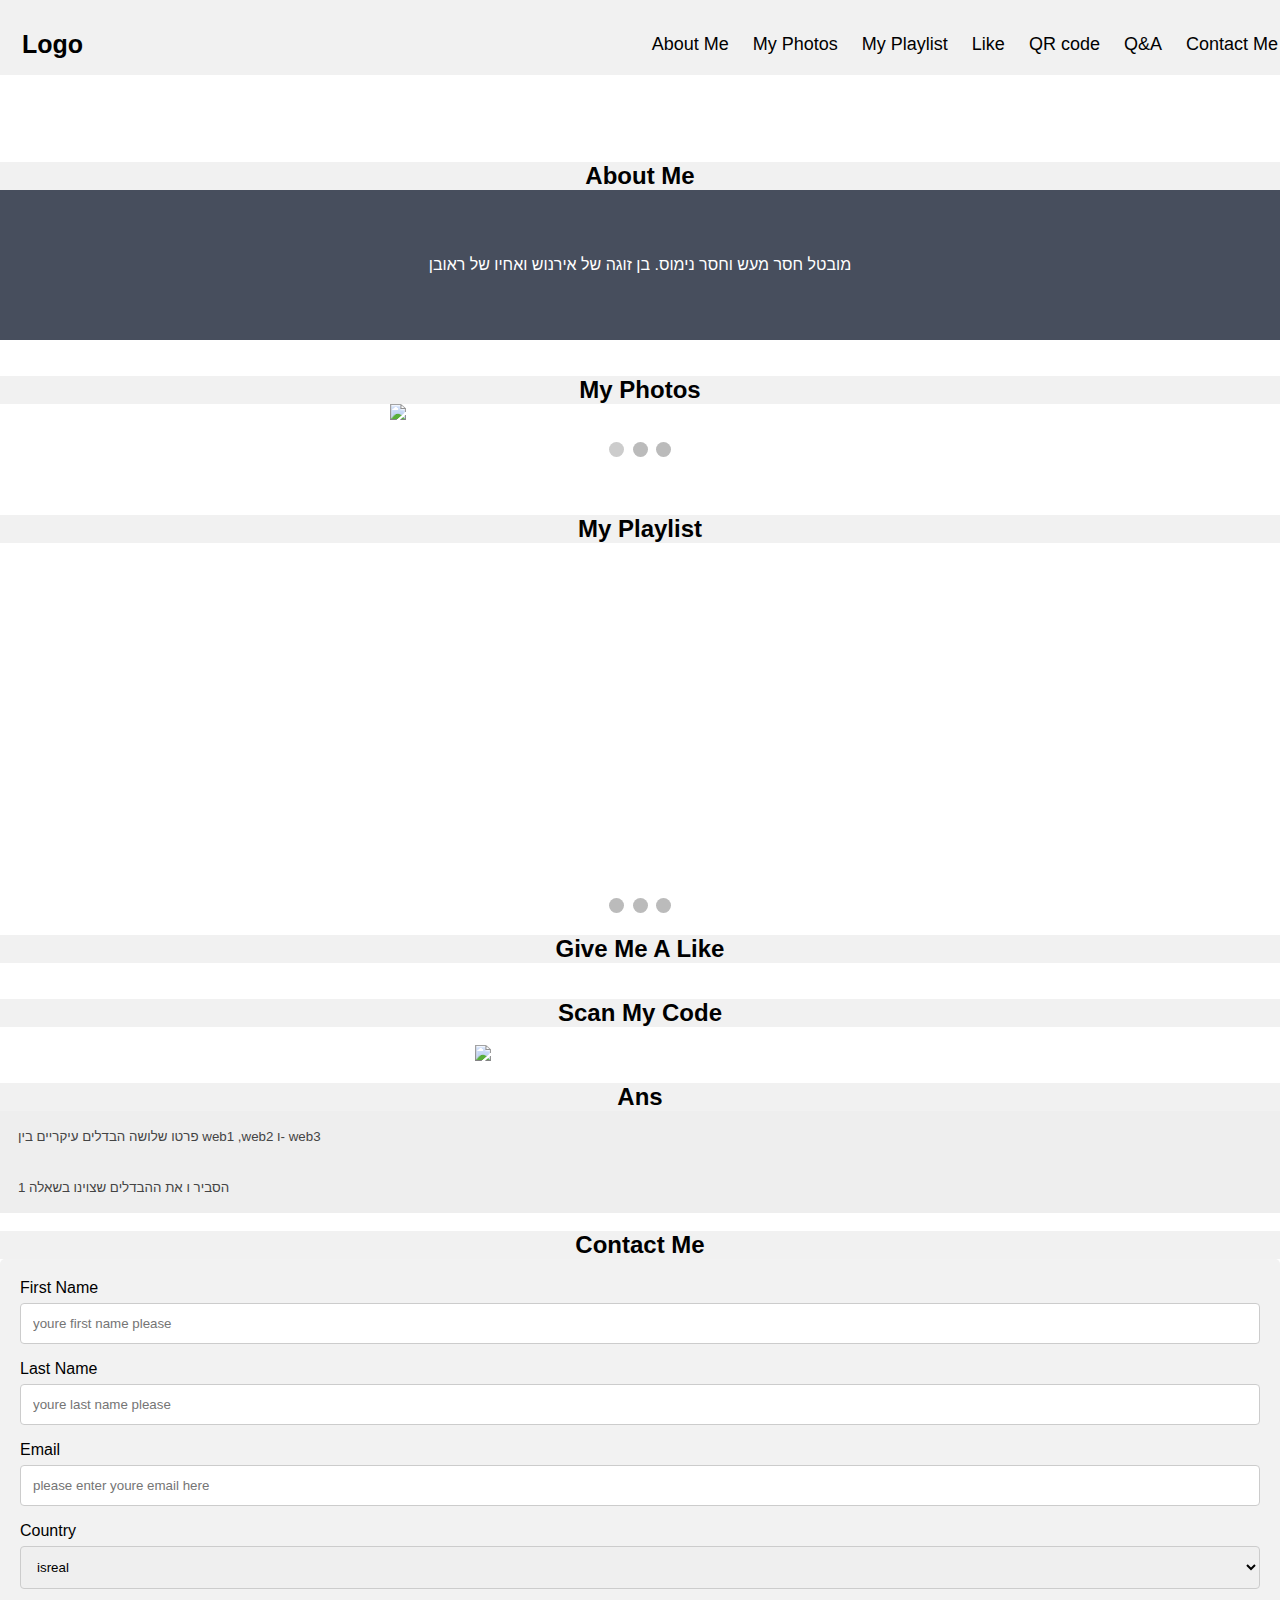
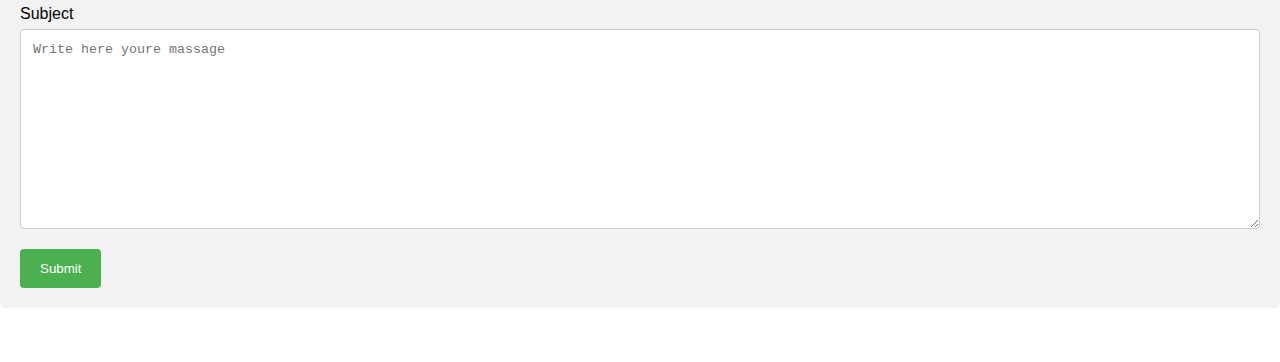
==== index.html @ a25b3631 "style" ====
<!DOCTYPE html>
<html>
<head>
<link rel="stylesheet" type="text/css" href="style.css" />
<link rel="stylesheet" type="text/css" href="photos.css" />
<link rel="stylesheet" type="text/css" href="email-form.css" />
<link rel="stylesheet" type="text/css" href="Q&A.css" />

</head>
<body>
<div class="menu">
  <a href="#default" class="logo">Logo</a>
  <div class="menu-right">
    <a href="#about">About Me</a>
    <a href="#photos">My Photos</a>
    <a href="#playlist">My Playlist</a>
    <a href="#like">Like</a>
    <a href="#qrcoder">QR code</a>
    <a href="#spa">Q&A</a>
    <a href="#contact">Contact Me</a>
  </div>
</div>
		  
<section id="about" class="section">
<br/>
<br/>
<br/>
<br/>
<br/>
<br/>
<br/>
<br/>
<br/>
<div class="category">
  <b>About Me</b>
</div>
<div class="aboutMe">
  <p>מובטל חסר מעש וחסר נימוס. בן זוגה של אירנוש ואחיו של ראובן</p>
</div>
</section>

<section id="photos" class="section">
<br/>
<br/>
<div class="category">
  <b>My Photos</b>
</div>

<div class="slideShowContainer">

  <div class="mySlides fade">
    <img src="https://th.bing.com/th/id/R29c81ec4aa1f444e4e223af04ca39824?rik=1xDt6E4lppMOew&riu=http%3a%2f%2fimg.mako.co.il%2f2011%2f01%2f14%2ferets8_04_12shauli_c.jpg&ehk=WZec5Za9Ehct8cBgimnzH8kj6OAPs3yMRwnFr9HtSVQ%3d&risl=&pid=ImgRaw" style="width: 100%">
  </div>

  <div class="mySlides fade">
    <img src="https://3.bp.blogspot.com/-wDUvBmdOPVo/WkyvoPCnRGI/AAAAAAAA7qM/nljj34FB1Q89xxo89qIAVhfe7fpvyCSHgCLcBGAs/s1600/%25D7%2590%25D7%2591%25D7%259C-%25D7%2596%25D7%2594-%25D7%259C%25D7%2590-%25D7%25A0%25D7%2595%25D7%25A9%25D7%2590-%25D7%25A9%25D7%2594%25D7%2599%25D7%2599%25D7%25AA%25D7%2599-%25D7%25A8%25D7%2595%25D7%25A6%25D7%2594-%25D7%259C%25D7%2594%25D7%25A8%25D7%2597%25D7%2599%25D7%2591-%25D7%25A2%25D7%259C%25D7%2599%25D7%2595.jpg" style="width: 100%">
  </div>

  <div class="mySlides fade">
    <img src="https://images1.calcalist.co.il/PicServer3/2019/04/07/897757/27030042_708134_l.jpg" style="width: 100%">
  </div>

  <a class="prev" onclick="plusSlides(-1)">&#10094;</a>
  <a class="next" onclick="plusSlides(1)">&#10095;</a>
</div>
<br>
<div>
  <div style="text-align: center;">
    <span class="dot" onclick="currentSlide(1)"></span> 
    <span class="dot" onclick="currentSlide(2)"></span> 
    <span class="dot" onclick="currentSlide(3)"></span> 
  </div>
</div>

<script>
  var slideIndex = 1;
  showSlides(slideIndex);
  
  function plusSlides(n) {
    showSlides(slideIndex += n);
  }
  
  function currentSlide(n) {
    showSlides(slideIndex = n);
  }
  
  function showSlides(n) {
    var i;
    var slides = document.getElementsByClassName("mySlides");
    var dots = document.getElementsByClassName("dot");
    if (n > slides.length) {slideIndex = 1}    
    if (n < 1) {slideIndex = slides.length}
    for (i = 0; i < slides.length; i++) {
        slides[i].style.display = "none";  
    }
    for (i = 0; i < dots.length; i++) {
        dots[i].className = dots[i].className.replace(" active", "");
    }
    slides[slideIndex-1].style.display = "block";  
    dots[slideIndex-1].className += " active";
  }
  </script>
</section>

<section id="playlist" class="section">
<br/>
<br/>
<br/>
<div class="category">
  <b>My Playlist</b>
</div>
<br/>
<div class="slideShowContainer">

  <div class="myVideoSlides fade">
    <iframe width="560" height="315" src="https://www.youtube.com/embed/sYgtBLIuxeI" frameborder="0" allow="accelerometer; autoplay; clipboard-write; encrypted-media; gyroscope; picture-in-picture" allowfullscreen></iframe>
  </div>

  <div class="myVideoSlides fade">
    <iframe width="560" height="315" src="https://www.youtube.com/embed/cCQMlTApS9w" frameborder="0" allow="accelerometer; autoplay; clipboard-write; encrypted-media; gyroscope; picture-in-picture" allowfullscreen></iframe>
  </div>

  <div class="myVideoSlides fade">
    <iframe width="560" height="315" src="https://www.youtube.com/embed/ZilXtDSn0n8" frameborder="0" allow="accelerometer; autoplay; clipboard-write; encrypted-media; gyroscope; picture-in-picture" allowfullscreen></iframe>
  </div>

  <a class="prev" onclick="plusVSlides(-1)">&#10094;</a>
  <a class="next" onclick="plusVSlides(1)">&#10095;</a>
</div>
<br>
<div>
  <div style="text-align: center;">
    <span class="dot" onclick="currentVSlide(1)"></span> 
    <span class="dot" onclick="currentVSlide(2)"></span> 
    <span class="dot" onclick="currentVSlide(3)"></span> 
  </div>
</div>

<script>
  var slideIndex = 1;
  showVSlides(slideIndex);
  
  function plusVSlides(n) {
    showVSlides(slideIndex += n);
  }
  
  function currentVSlide(n) {
    showVSlides(slideIndex = n);
  }
  
  function showVSlides(n) {
    var i;
    var slides = document.getElementsByClassName("myVideoSlides");
    var dots = document.getElementsByClassName("dot");
    if (n > slides.length) {slideIndex = 1}    
    if (n < 1) {slideIndex = slides.length}
    for (i = 0; i < slides.length; i++) {
        slides[i].style.display = "none";  
    }
    for (i = 0; i < dots.length; i++) {
        dots[i].className = dots[i].className.replace(" active", "");
    }
    slides[slideIndex-1].style.display = "block";  
    dots[slideIndex-1].className += " active";
  }
  </script>

</div>
<br/>
</section>

<section id="like" class="section">

<div class="category">
  <b>Give Me A Like</b>
</div>
<br/>
<div class="fb-like-container">
  <div class="fb-like" data-href="https://web-development-environments-2021.github.io/assignment1-ozlia/" data-width="10" data-layout="button_count" data-action="like" data-size="small" data-share="true"></div>
  <div id="fb-root"></div>
</div>
<script async defer crossorigin="anonymous" src="https://connect.facebook.net/he_IL/sdk.js#xfbml=1&version=v10.0" nonce="PQQn0fLJ"></script>
</section>

<section id="qrcoder" class="section">
<br/>

<div class="category">
  <b>Scan My Code</b>
</div>
<br/>
<div class="scan-code-container">
  <img src="https://qrfree.kaywa.com/?l=1&s=8&d=https%3A%2F%2Fweb-development-environments-2021.github.io%2Fassignment1-ozlia%2F">
</div>
<br/>
</section>

<section id="spa" class="section">

<div class="category">
  <b>Ans</b>
</div>
<button class="accordion">פרטו שלושה הבדלים עיקריים בין web1 ,web2 ו- web3</button>
<div class="panel">
  <p>some english text</p>
</div>

<button class="accordion">הסביר ו את ההבדלים שצוינו בשאלה 1</button>
<div class="panel">
  <p>some english text</p>
</div>

<script>
  var acc = document.getElementsByClassName("accordion");
  var i;

  for (i = 0; i < acc.length; i++) {
    acc[i].addEventListener("click", function() {
      /* Toggle between adding and removing the "active" class,
      to highlight the button that controls the panel */
      this.classList.toggle("active");

      /* Toggle between hiding and showing the active panel */
      var panel = this.nextElementSibling;
      if (panel.style.display === "block") {
        panel.style.display = "none";
      } else {
        panel.style.display = "block";
      }
    });
  }
</script>
<br/>
<br/>
</section>

<section id="contact" class="section">
<div class="category">
  <b>Contact Me</b>
</div>
<div class="contect-form-container">
  <form action="mailto:ozlia@post.bgu.ac.il" enctype="text/plain">
    <lable for="fanme">First Name</lable>
    <input type="text" id="fname" name="firstname" placeholder="youre first name please">

    <lable for="lanme">Last Name</lable>
    <input type="text" id="lname" name="lasttname" placeholder="youre last name please">

    <lable for="email">Email</lable>
    <input type="email" id="email" name="from" placeholder="please enter youre email here">

    <label for="country">Country</label>
    <select id="country" name="country">
      <option value="australia">isreal</option>
      <option value="australia">iceland</option>
      <option value="canada">france</option>
      <option value="usa">brazil</option>
    </select>

    <label for="subject">Subject</label>
    <textarea id="subject" name="subject" placeholder="Write here youre massage" style="height:200px"></textarea>

    <input type="submit" value="Submit">
  </form>
</div>
<br/>
<br/>
<br/>
</section>


<script type="text/javascript">
$(function(){
  $("#nav a").click(function(e){
    e.preventDefault();
    $('html,body').scrollTo(this.hash,this.hash); 
  });
});
</script>
<script type="text/javascript">
 $(document).scroll(function() {
    $('#menu').toggle($(this).scrollTop()>1000)
 });​
 </script>
</body>
</html>
---- style.css ----
body { 
	margin: 0;
	font-family: Arial, Helvetica, sans-serif;
  }

.menu
{
	position: fixed;
	width: 100%;
	height: 35px;
	background: white;
	overflow: hidden;
	background-color: #f1f1f1;
	padding: 20px 10px;
	
}
.menu a {
	float: left;
	color: black;
	text-align: center;
	padding: 12px;
	text-decoration: none;
	font-size: 18px;
	line-height: 25px;
	border-radius: 4px;
  }

.menu a:hover {
background-color: #ddd;
color: black;
transform: scale(1.5);
}

  /* Float the link section to the right */
.menu-right {
	float: right;
  }

/* Style the logo link (notice that we set the same value of line-height and font-size to prevent the header to increase when the font gets bigger */
.menu a.logo {
	font-size: 25px;
	font-weight: bold;
  }

.menu a.active {
background-color: dodgerblue;
color: white;
}

.category {
	font-size: x-large;
	text-align: center;
	overflow: hidden;
	background-color: #f1f1f1;
}

.aboutMe {
	padding: 50px;
	text-align: center;
	background-color: #474e5d;
	color: white;
}
.fb-like-container {
	max-width: 170px;
	position: relative;
	margin: auto;
}
.scan-code-container {
	max-width: 330px;
	position: relative;
	margin: auto;
}
---- photos.css ----
/* slideShow*/
/* Slideshow container */
.slideShowContainer {
	max-width: 500px;
	position: relative;
	margin: auto;
  }
  
  /* Hide the images by default */
  .mySlides {
	display: none;
  }

/* Next & previous buttons */
.prev, .next {
	cursor: pointer;
	position: absolute;
	top: 50%;
	width: auto;
	margin-top: -22px;
	padding: 16px;
	color: white;
	font-weight: bold;
	font-size: 18px;
	transition: 0.6s ease;
	border-radius: 0 3px 3px 0;
	user-select: none;
  }

/* Position the "next button" to the right */
.next {
	right: 0;
	border-radius: 3px 0 0 3px;
  }
  
  /* On hover, add a black background color with a little bit see-through */
  .prev:hover, .next:hover {
	background-color: rgba(0,0,0,0.8);
  }
/* The dots/bullets/indicators */
.dot {
	cursor: pointer;
	height: 15px;
	width: 15px;
	margin: 0 2px;
	background-color: #bbb;
	border-radius: 50%;
	display: inline-block;
	transition: background-color 0.6s ease;
  }
  
  .active, .dot:hover {
	background-color: #717171;
  }
  
  /* Fading animation */
  .fade {
	-webkit-animation-name: fade;
	-webkit-animation-duration: 1.5s;
	animation-name: fade;
	animation-duration: 1.5s;
  }
  
  @-webkit-keyframes fade {
	from {opacity: .4}
	to {opacity: 1}
  }
  
  @keyframes fade {
	from {opacity: .4}
	to {opacity: 1}
  }
---- email-form.css ----
/* Style inputs with type="text", select elements and textareas */
input[type=text], select, textarea {
    width: 100%; /* Full width */
    padding: 12px; /* Some padding */ 
    border: 1px solid #ccc; /* Gray border */
    border-radius: 4px; /* Rounded borders */
    box-sizing: border-box; /* Make sure that padding and width stays in place */
    margin-top: 6px; /* Add a top margin */
    margin-bottom: 16px; /* Bottom margin */
    resize: vertical /* Allow the user to vertically resize the textarea (not horizontally) */
  }

  input[type=email], select, textarea {
    width: 100%; /* Full width */
    padding: 12px; /* Some padding */ 
    border: 1px solid #ccc; /* Gray border */
    border-radius: 4px; /* Rounded borders */
    box-sizing: border-box; /* Make sure that padding and width stays in place */
    margin-top: 6px; /* Add a top margin */
    margin-bottom: 16px; /* Bottom margin */
    resize: vertical /* Allow the user to vertically resize the textarea (not horizontally) */
  }

  
  /* Style the submit button with a specific background color etc */
  input[type=submit] {
    background-color: #4CAF50;
    color: white;
    padding: 12px 20px;
    border: none;
    border-radius: 4px;
    cursor: pointer;
  }
  
  /* When moving the mouse over the submit button, add a darker green color */
  input[type=submit]:hover {
    background-color: #45a049;
  }
  
  /* Add a background color and some padding around the form */
  .contect-form-container {
    border-radius: 5px;
    background-color: #f2f2f2;
    padding: 20px;
  }
---- Q&A.css ----
/* Style the buttons that are used to open and close the accordion panel */
.accordion {
    background-color: #eee;
    color: #444;
    cursor: pointer;
    padding: 18px;
    width: 100%;
    text-align: left;
    border: none;
    outline: none;
    transition: 0.4s;
  }
  
  /* Add a background color to the button if it is clicked on (add the .active class with JS), and when you move the mouse over it (hover) */
  .active, .accordion:hover {
    background-color: #ccc;
  }
  
  /* Style the accordion panel. Note: hidden by default */
  .panel {
    padding: 0 18px;
    background-color: white;
    display: none;
    overflow: hidden;
  }
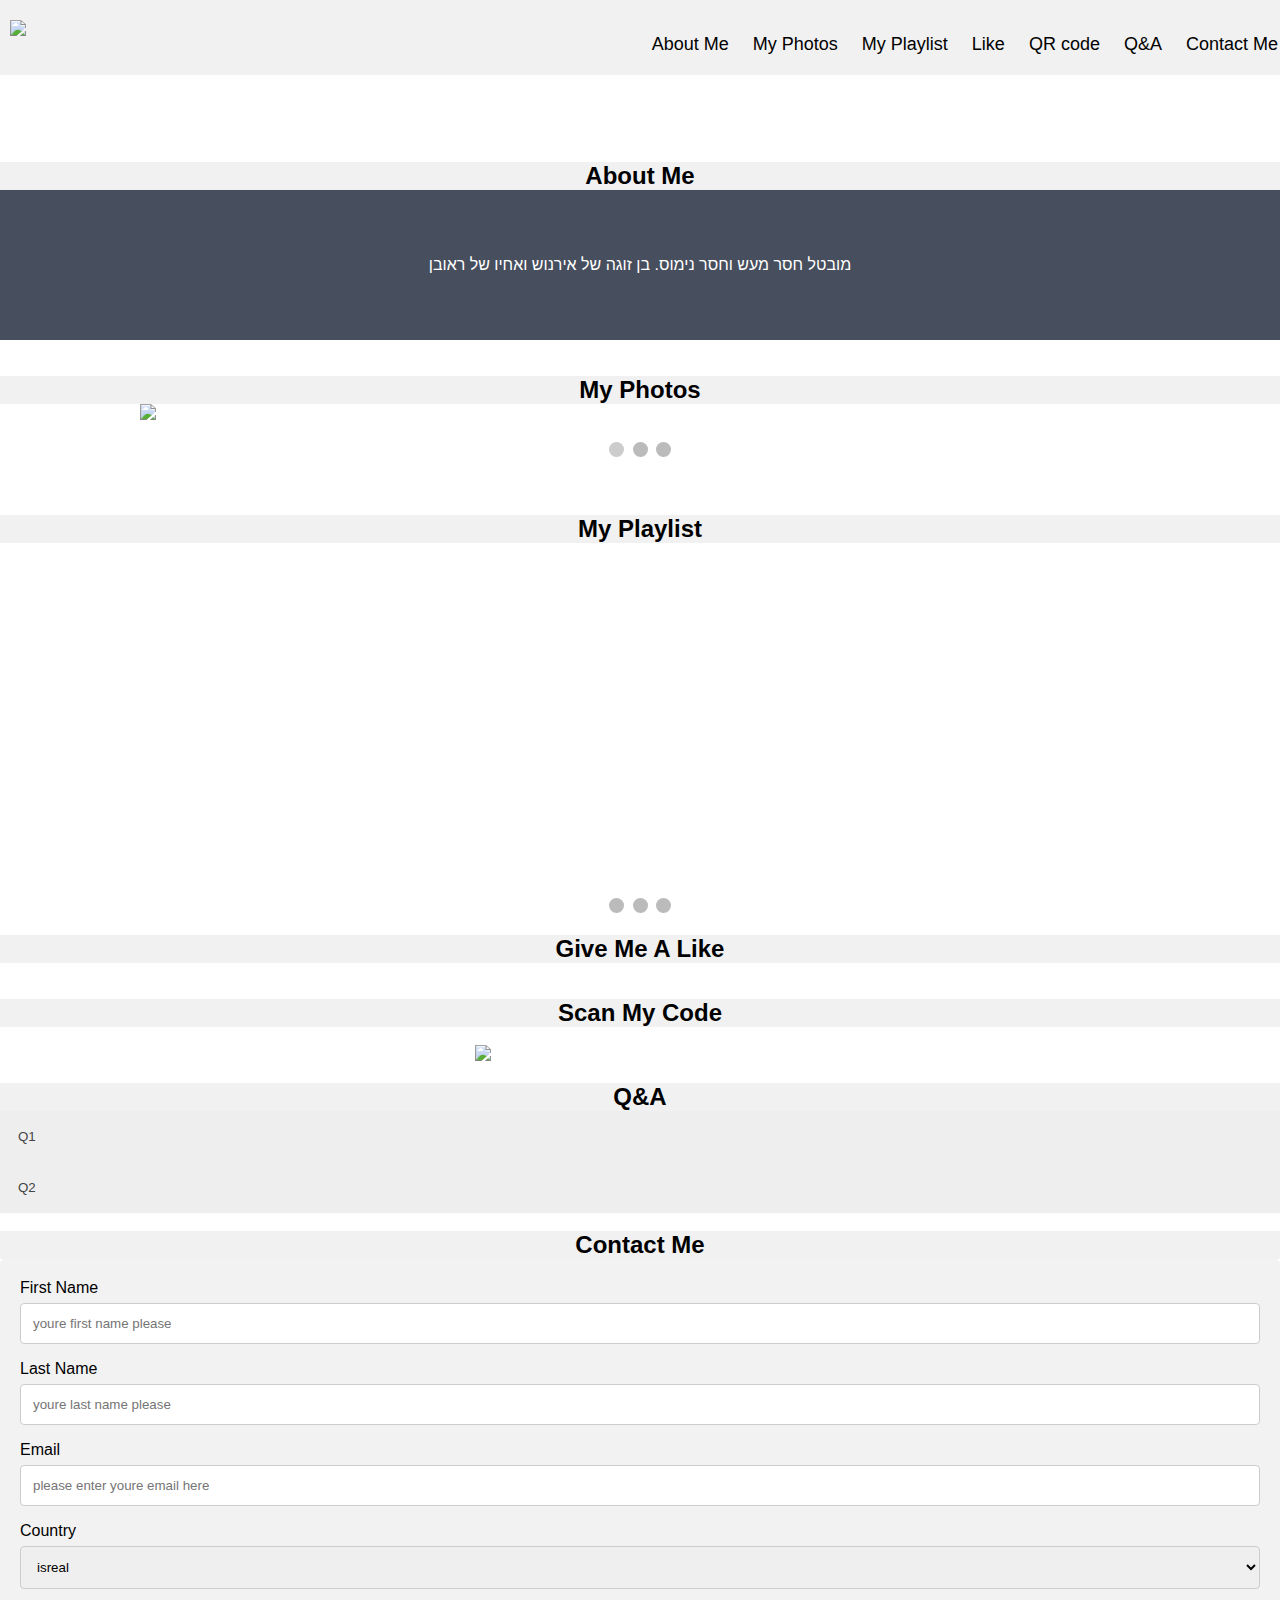
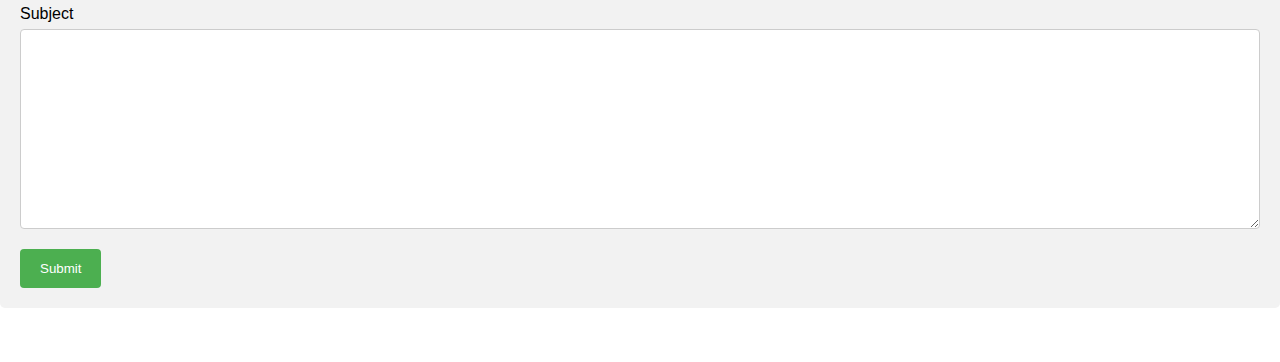
==== commit dcc40433: "hjk" ====
--- a/index.html
+++ b/index.html
@@ -3,13 +3,18 @@
 <head>
 <link rel="stylesheet" type="text/css" href="style.css" />
 <link rel="stylesheet" type="text/css" href="photos.css" />
+<link rel="stylesheet" type="text/css" href="videos.css" />
 <link rel="stylesheet" type="text/css" href="email-form.css" />
 <link rel="stylesheet" type="text/css" href="Q&A.css" />
+<link rel="stylesheet" type="text/css" href="emojionearea.min.css" />
+<script src="https://code.jquery.com/jquery-3.6.0.min.js" integrity="sha256-/xUj+3OJU5yExlq6GSYGSHk7tPXikynS7ogEvDej/m4=" crossorigin="anonymous"></script>
+<script src="emojionearea.min.js"></script>
+
 
 </head>
 <body>
 <div class="menu">
-  <a href="#default" class="logo">Logo</a>
+  <class="logo"><img src="TheParliament.png">
   <div class="menu-right">
     <a href="#about">About Me</a>
     <a href="#photos">My Photos</a>
@@ -110,7 +115,7 @@
   <b>My Playlist</b>
 </div>
 <br/>
-<div class="slideShowContainer">
+<div class="videoShowContainer">
 
   <div class="myVideoSlides fade">
     <iframe width="560" height="315" src="https://www.youtube.com/embed/sYgtBLIuxeI" frameborder="0" allow="accelerometer; autoplay; clipboard-write; encrypted-media; gyroscope; picture-in-picture" allowfullscreen></iframe>
@@ -198,14 +203,14 @@
 <section id="spa" class="section">
 
 <div class="category">
-  <b>Ans</b>
-</div>
-<button class="accordion">פרטו שלושה הבדלים עיקריים בין web1 ,web2 ו- web3</button>
+  <b>Q&A</b>
+</div>
+<button class="accordion">Q1</button>
 <div class="panel">
   <p>some english text</p>
 </div>
 
-<button class="accordion">הסביר ו את ההבדלים שצוינו בשאלה 1</button>
+<button class="accordion">Q2</button>
 <div class="panel">
   <p>some english text</p>
 </div>
@@ -258,10 +263,19 @@
     </select>
 
     <label for="subject">Subject</label>
-    <textarea id="subject" name="subject" placeholder="Write here youre massage" style="height:200px"></textarea>
-
+    <textarea id="body" name="body" placeholder="Write here youre massage" style="height:200px"> </textarea>
+    <br>
     <input type="submit" value="Submit">
   </form>
+  
+ <script>
+  $(document).ready(function(){
+    $("#body").emojioneArea({
+      pickerPostion: "bottom"
+    });
+  })
+</script>
+
 </div>
 <br/>
 <br/>
@@ -282,5 +296,9 @@
     $('#menu').toggle($(this).scrollTop()>1000)
  });​
  </script>
+
+
+
+
 </body>
 </html>--- a/videos.css
+++ b/videos.css
@@ -0,0 +1,73 @@
+
+/* slideShow*/
+/* Slideshow container */
+.slideShowContainer {
+	max-width: 1000px;
+	position: relative;
+	margin: auto;
+  }
+  
+  /* Hide the images by default */
+  .myVidoSlides {
+	display: none;
+  }
+
+/* Next & previous buttons */
+.prev, .next {
+	cursor: pointer;
+	position: absolute;
+	top: 50%;
+	width: auto;
+	margin-top: -22px;
+	padding: 16px;
+	color: white;
+	font-weight: bold;
+	font-size: 18px;
+	transition: 0.6s ease;
+	border-radius: 0 3px 3px 0;
+	user-select: none;
+  }
+
+/* Position the "next button" to the right */
+.next {
+	right: 0;
+	border-radius: 3px 0 0 3px;
+  }
+  
+  /* On hover, add a black background color with a little bit see-through */
+  .prev:hover, .next:hover {
+	background-color: rgba(0,0,0,0.8);
+  }
+/* The dots/bullets/indicators */
+.dot {
+	cursor: pointer;
+	height: 15px;
+	width: 15px;
+	margin: 0 2px;
+	background-color: #bbb;
+	border-radius: 50%;
+	display: inline-block;
+	transition: background-color 0.6s ease;
+  }
+  
+  .active, .dot:hover {
+	background-color: #717171;
+  }
+  
+  /* Fading animation */
+  .fade {
+	-webkit-animation-name: fade;
+	-webkit-animation-duration: 1.5s;
+	animation-name: fade;
+	animation-duration: 1.5s;
+  }
+  
+  @-webkit-keyframes fade {
+	from {opacity: .4}
+	to {opacity: 1}
+  }
+  
+  @keyframes fade {
+	from {opacity: .4}
+	to {opacity: 1}
+  }  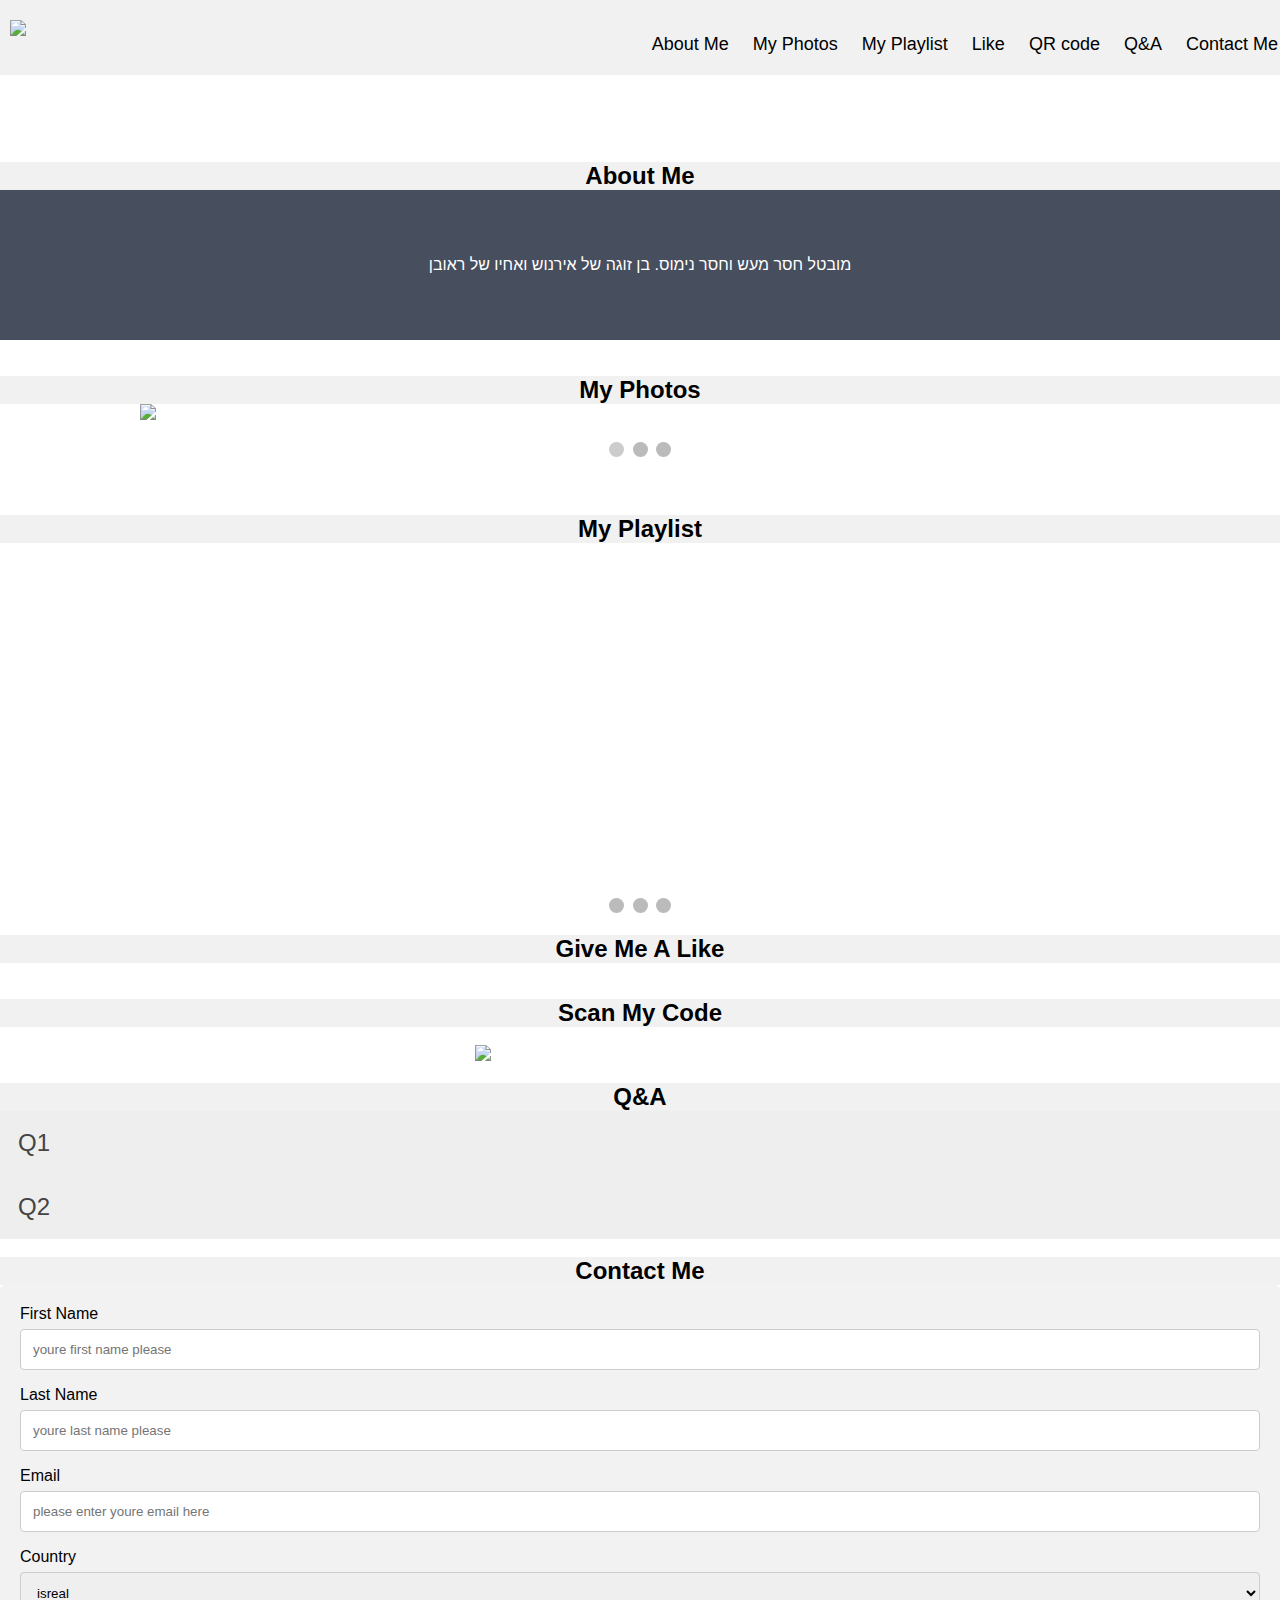
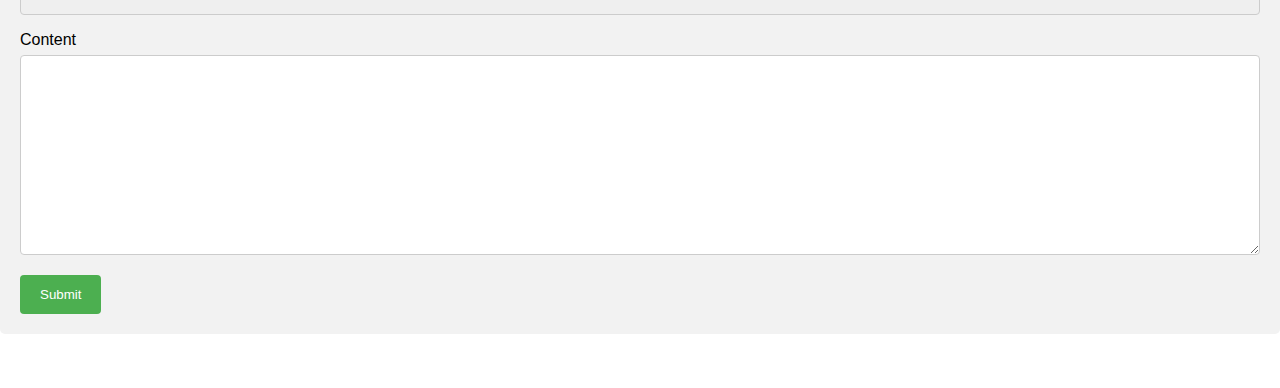
==== commit b0a622ad: "Q&A" ====
--- a/index.html
+++ b/index.html
@@ -207,7 +207,11 @@
 </div>
 <button class="accordion">Q1</button>
 <div class="panel">
-  <p>some english text</p>
+  <p>ווב 1 ווב 2 וווב3 הם כולם שלבים שונים של האינטרנט.</p>
+  <p>ווב 1 יכול להיות מזוהה עם תקופה של אתרי אינטרנט סטטיים, ווב 2 יכול להיות מזוהה עם תקופה של אתרי אינטרנט אינטראקטיביים, בעוד ווב 3 מתרכז על שירותי רשת וחיפוש רשתי.</p>
+  <p>הווב השפיעה על חיינו בדרכים רבות, הכרת האינטרנט וההתפתחות שלה ראתה שלבים רבים, בצורה רחבה נקראו השלבים הללו ווב1 ווב2 וווב3.</p>
+  <p>:להלן אציג 3 הבדלים מרכזיים בין השלבים</p>
+  <img src="C:\Users\ozlia\Downloads\סביבות פיתוח\עבודה 1\web diff.png" alt="">
 </div>
 
 <button class="accordion">Q2</button>
@@ -244,7 +248,7 @@
   <b>Contact Me</b>
 </div>
 <div class="contect-form-container">
-  <form action="mailto:ozlia@post.bgu.ac.il" enctype="text/plain">
+  <form action="mailto:ozlia@post.bgu.ac.il?Subject=מה הולך גבר אני מעריף שרוף שלך" enctype="text/plain">
     <lable for="fanme">First Name</lable>
     <input type="text" id="fname" name="firstname" placeholder="youre first name please">
 
@@ -262,7 +266,7 @@
       <option value="usa">brazil</option>
     </select>
 
-    <label for="subject">Subject</label>
+    <label for="body">Content</label>
     <textarea id="body" name="body" placeholder="Write here youre massage" style="height:200px"> </textarea>
     <br>
     <input type="submit" value="Submit">
--- a/Q&A.css
+++ b/Q&A.css
@@ -9,6 +9,7 @@
     border: none;
     outline: none;
     transition: 0.4s;
+    font-size: x-large;
   }
   
   /* Add a background color to the button if it is clicked on (add the .active class with JS), and when you move the mouse over it (hover) */
@@ -18,8 +19,10 @@
   
   /* Style the accordion panel. Note: hidden by default */
   .panel {
-    padding: 0 18px;
-    background-color: white;
     display: none;
     overflow: hidden;
+	  padding: 20px;
+	  text-align: center;
+	  background-color: #474e5d;
+	  color: white;
   }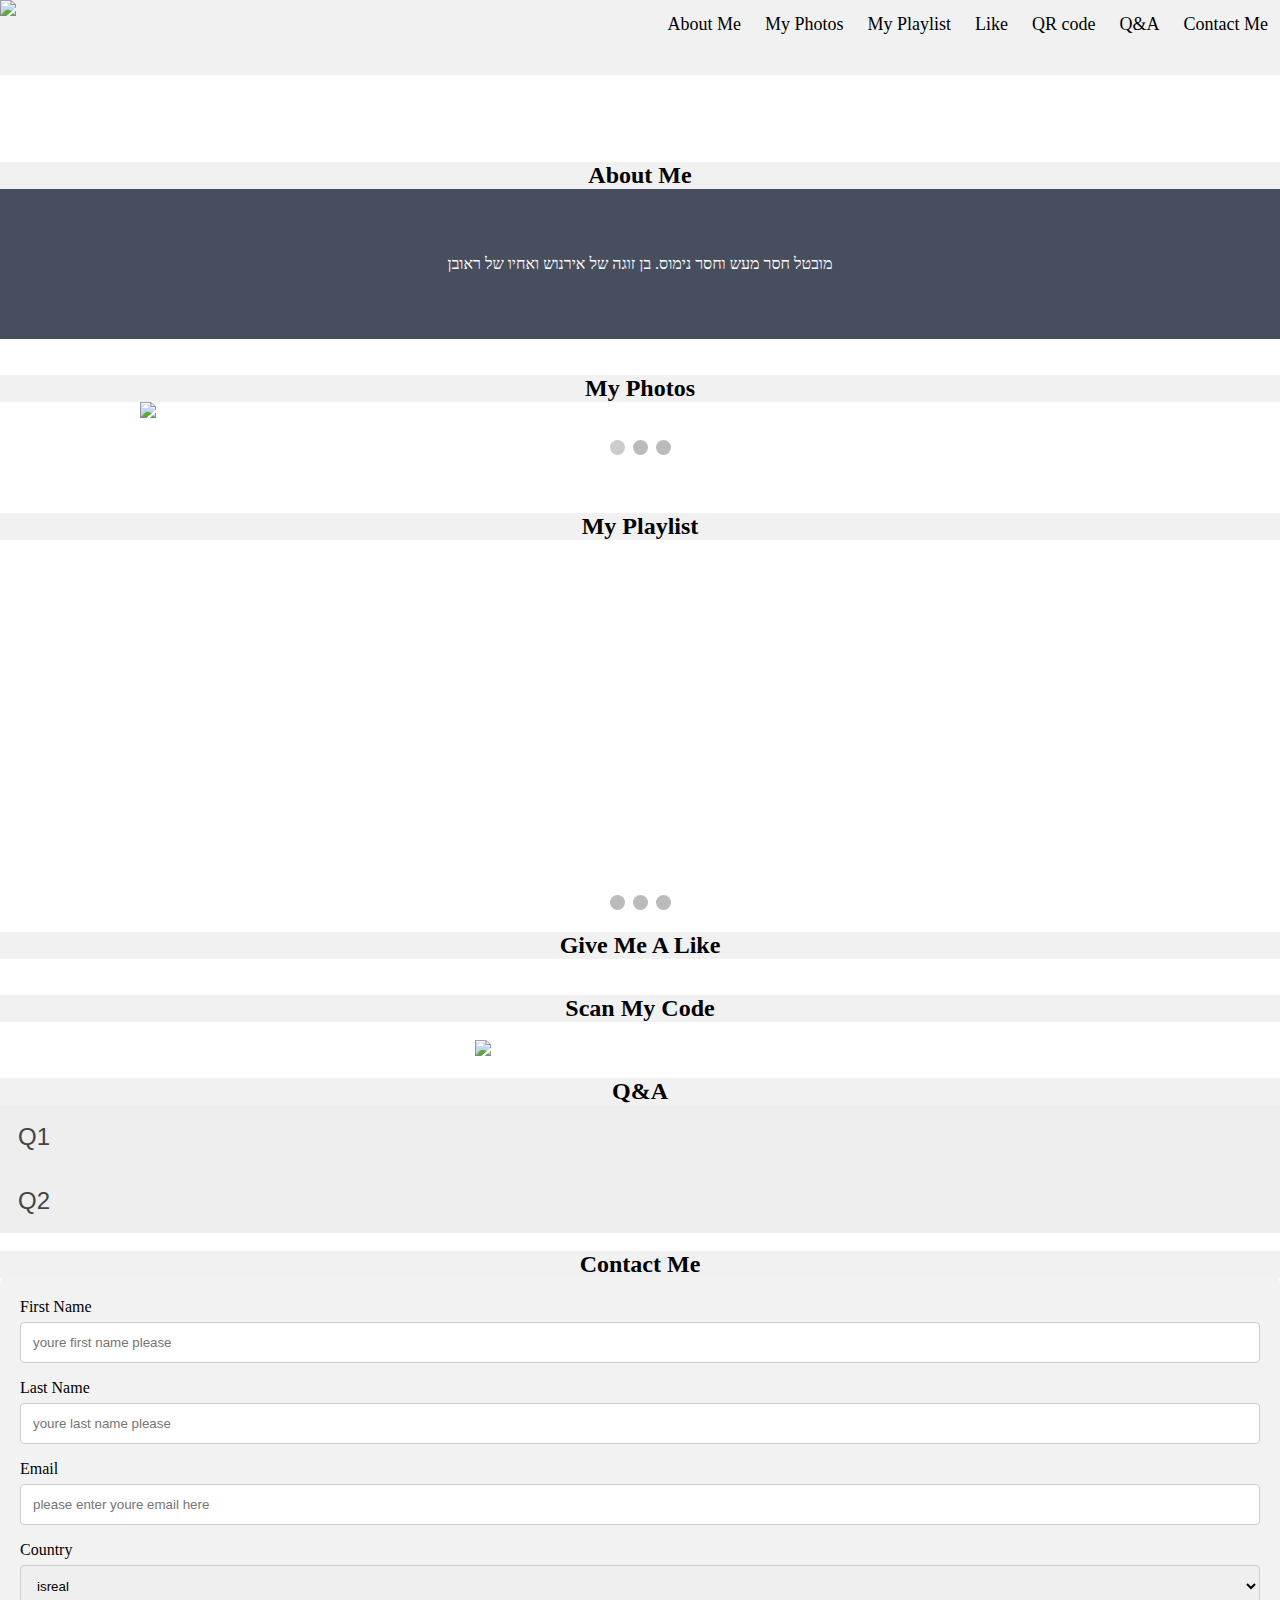
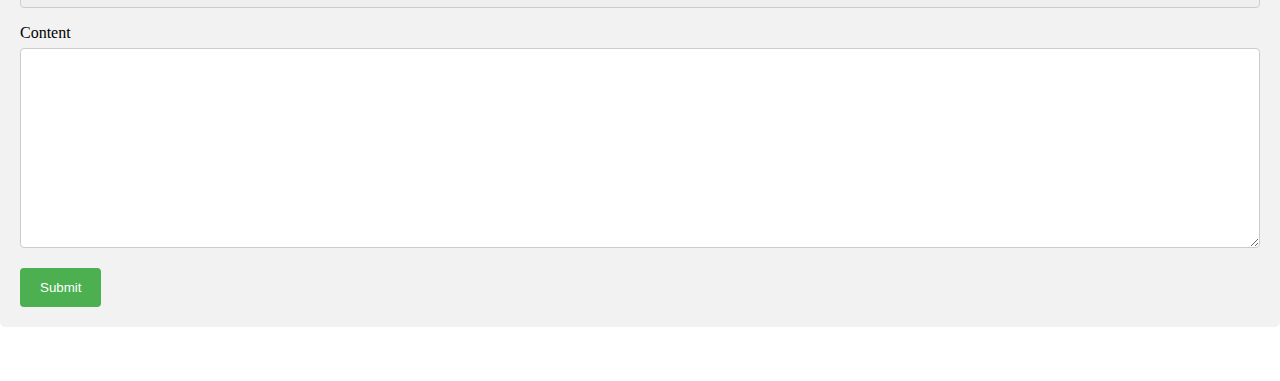
==== commit 7faf26f8: "QA2" ====
--- a/index.html
+++ b/index.html
@@ -216,7 +216,10 @@
 
 <button class="accordion">Q2</button>
 <div class="panel">
-  <p>some english text</p>
+  <p>ניקח בתור דוגמא חיפוש פשוט כמו "תופעות לוואי של תרופות"</p>
+  <p> בווב1 נקבל רשימה של אתרים בנושא ללא קשר למשתמש כמו מוצאו או חיפושי העבר שלו מכיוון שהאתר הוא סטטי ואינו מתחשב באינטראקציה שלו עם המשתמש. לרוב רשימות האתרים יהיו לא מדויקות ומתבססות על תוכן המקרו אבל זמן ההחזרה יהיה מהיר מאוד.</p>
+  <p>בווב2 נקבל רשימה של אתרים יותר מותאמים למשתמש הספציפי, יחד עם זה באתרים יהיו גם אפשרות לשתף להגיב ולקיים אינטרקציה עם השרת. מכיוון שבווב2 הכל מתויג מטקסט עד לתמונות וסרטונים ניתן לתת אחזור מידע גם על ערכים מדוייקים יותר.</p>
+  <p>בווב3 נוכל לבצע את החיפוש דרך עוזרת חכמה של או כל קוד/מכשיר אחר המסוגל לסרוק את הרשת ולתת את התוצאות המבוקשות, תוך הסתכלות על האתרים והבנת התוכן בהם גם ללא תיוג.דבר המגדיל את יכולות האחזור.</p>
 </div>
 
 <script>
@@ -248,7 +251,7 @@
   <b>Contact Me</b>
 </div>
 <div class="contect-form-container">
-  <form action="mailto:ozlia@post.bgu.ac.il?Subject=מה הולך גבר אני מעריף שרוף שלך" enctype="text/plain">
+  <form action="mailto:ozlia@post.bgu.ac.il?subject=מה הולך גבר אני מעריף שרוף שלך" enctype="text/plain">
     <lable for="fanme">First Name</lable>
     <input type="text" id="fname" name="firstname" placeholder="youre first name please">
 
--- a/style.css
+++ b/style.css
@@ -1,6 +1,8 @@
 body { 
 	margin: 0;
-	font-family: Arial, Helvetica, sans-serif;
+	/* font-family: Arial , Helvetica, sans-serif; */
+	font-family: cursive;
+	/* background-color: cadetblue; */
   }
 
 .menu
@@ -11,7 +13,9 @@
 	background: white;
 	overflow: hidden;
 	background-color: #f1f1f1;
-	padding: 20px 10px;
+	padding: 0px 0px;
+	padding-bottom: 40px;
+	z-index: +1;
 	
 }
 .menu a {
@@ -38,8 +42,10 @@
 
 /* Style the logo link (notice that we set the same value of line-height and font-size to prevent the header to increase when the font gets bigger */
 .menu a.logo {
-	font-size: 25px;
-	font-weight: bold;
+	margin: auto;
+	max-height: 100px;
+	position: relative;
+	margin-top: 0%;
   }
 
 .menu a.active {
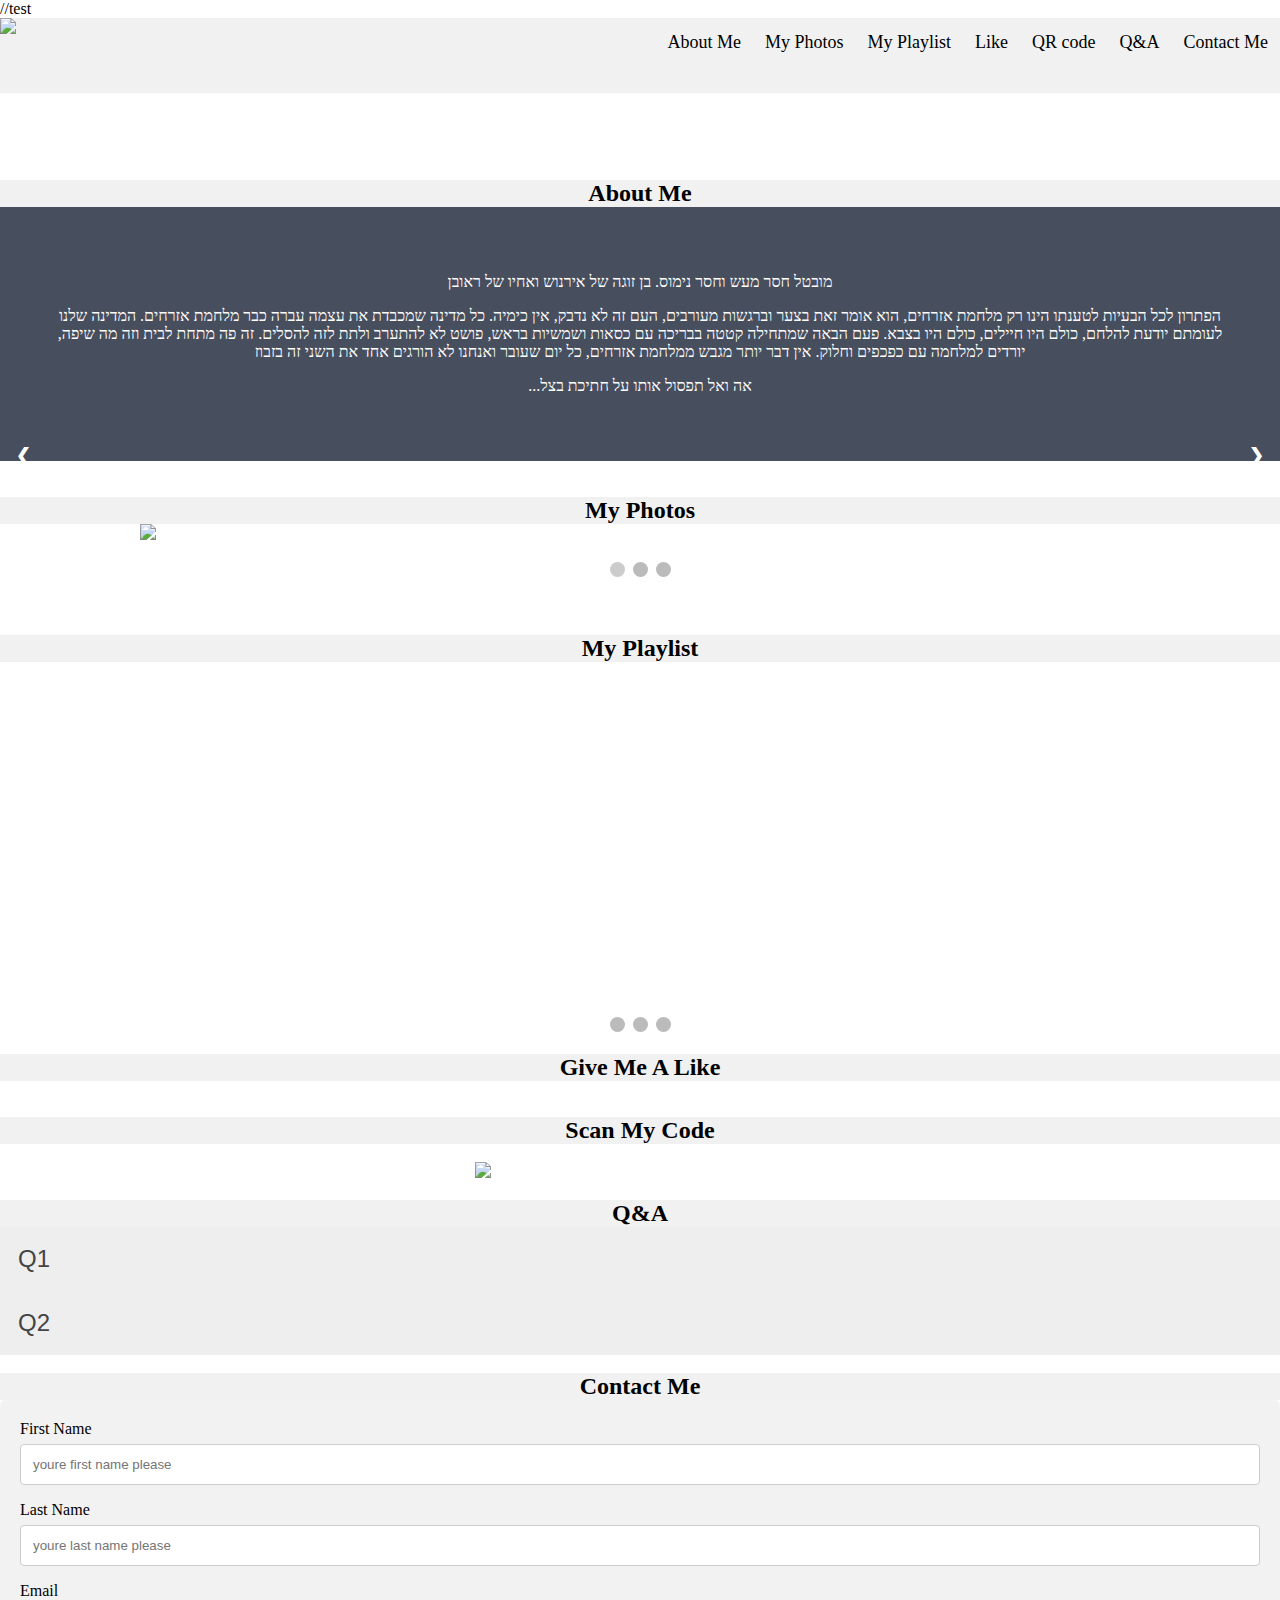
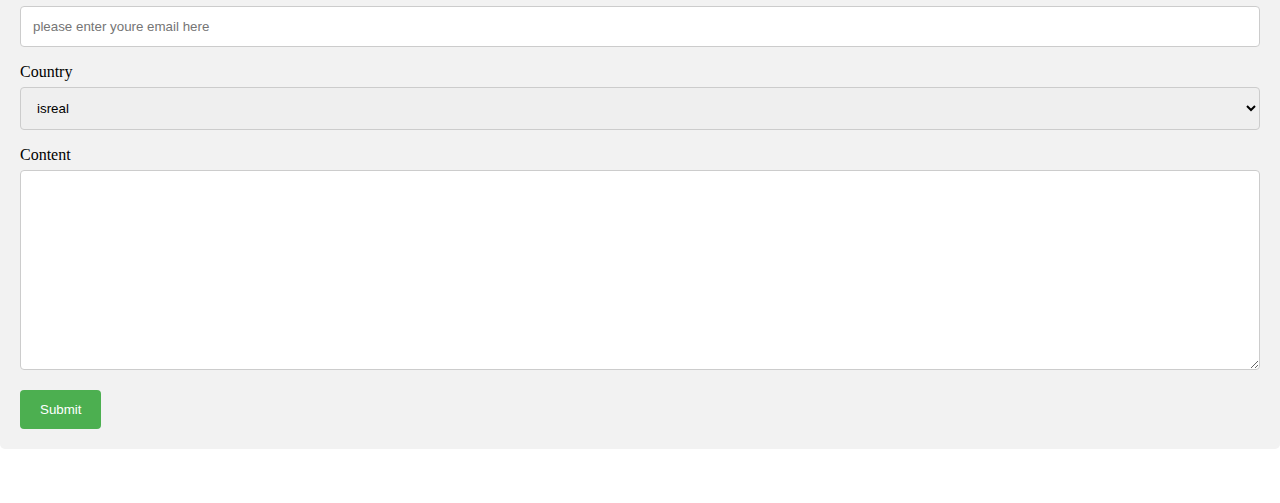
==== commit c932e6d6: "test" ====
--- a/index.html
+++ b/index.html
@@ -10,7 +10,7 @@
 <script src="https://code.jquery.com/jquery-3.6.0.min.js" integrity="sha256-/xUj+3OJU5yExlq6GSYGSHk7tPXikynS7ogEvDej/m4=" crossorigin="anonymous"></script>
 <script src="emojionearea.min.js"></script>
 
-
+//test
 </head>
 <body>
 <div class="menu">
@@ -41,6 +41,12 @@
 </div>
 <div class="aboutMe">
   <p>מובטל חסר מעש וחסר נימוס. בן זוגה של אירנוש ואחיו של ראובן</p>
+  <p>הפתרון לכל הבעיות לטענתו הינו רק מלחמת אזרחים, הוא אומר זאת בצער וברגשות מעורבים, העם זה לא נדבק, אין כימיה.
+    כל מדינה שמכבדת את עצמה עברה כבר מלחמת אזרחים. המדינה שלנו לעומתם יודעת להלחם,  כולם היו חיילים, כולם היו בצבא.
+    פעם הבאה שמתחילה קטטה בבריכה עם כסאות ושמשיות בראש, פושט לא להתערב ולתת לזה להסלים. זה פה מתחת לבית וזה מה שיפה, יורדים למלחמה עם כפכפים וחלוק.
+    אין דבר יותר מגבש ממלחמת אזרחים, כל יום שעובר ואנחנו לא הורגים אחד את השני זה בזבוז
+  </p>
+  <p>...אה ואל תפסול אותו על חתיכת בצל</p>
 </div>
 </section>
 
@@ -211,7 +217,7 @@
   <p>ווב 1 יכול להיות מזוהה עם תקופה של אתרי אינטרנט סטטיים, ווב 2 יכול להיות מזוהה עם תקופה של אתרי אינטרנט אינטראקטיביים, בעוד ווב 3 מתרכז על שירותי רשת וחיפוש רשתי.</p>
   <p>הווב השפיעה על חיינו בדרכים רבות, הכרת האינטרנט וההתפתחות שלה ראתה שלבים רבים, בצורה רחבה נקראו השלבים הללו ווב1 ווב2 וווב3.</p>
   <p>:להלן אציג 3 הבדלים מרכזיים בין השלבים</p>
-  <img src="C:\Users\ozlia\Downloads\סביבות פיתוח\עבודה 1\web diff.png" alt="">
+  <img src="web diff.png" alt="">
 </div>
 
 <button class="accordion">Q2</button>
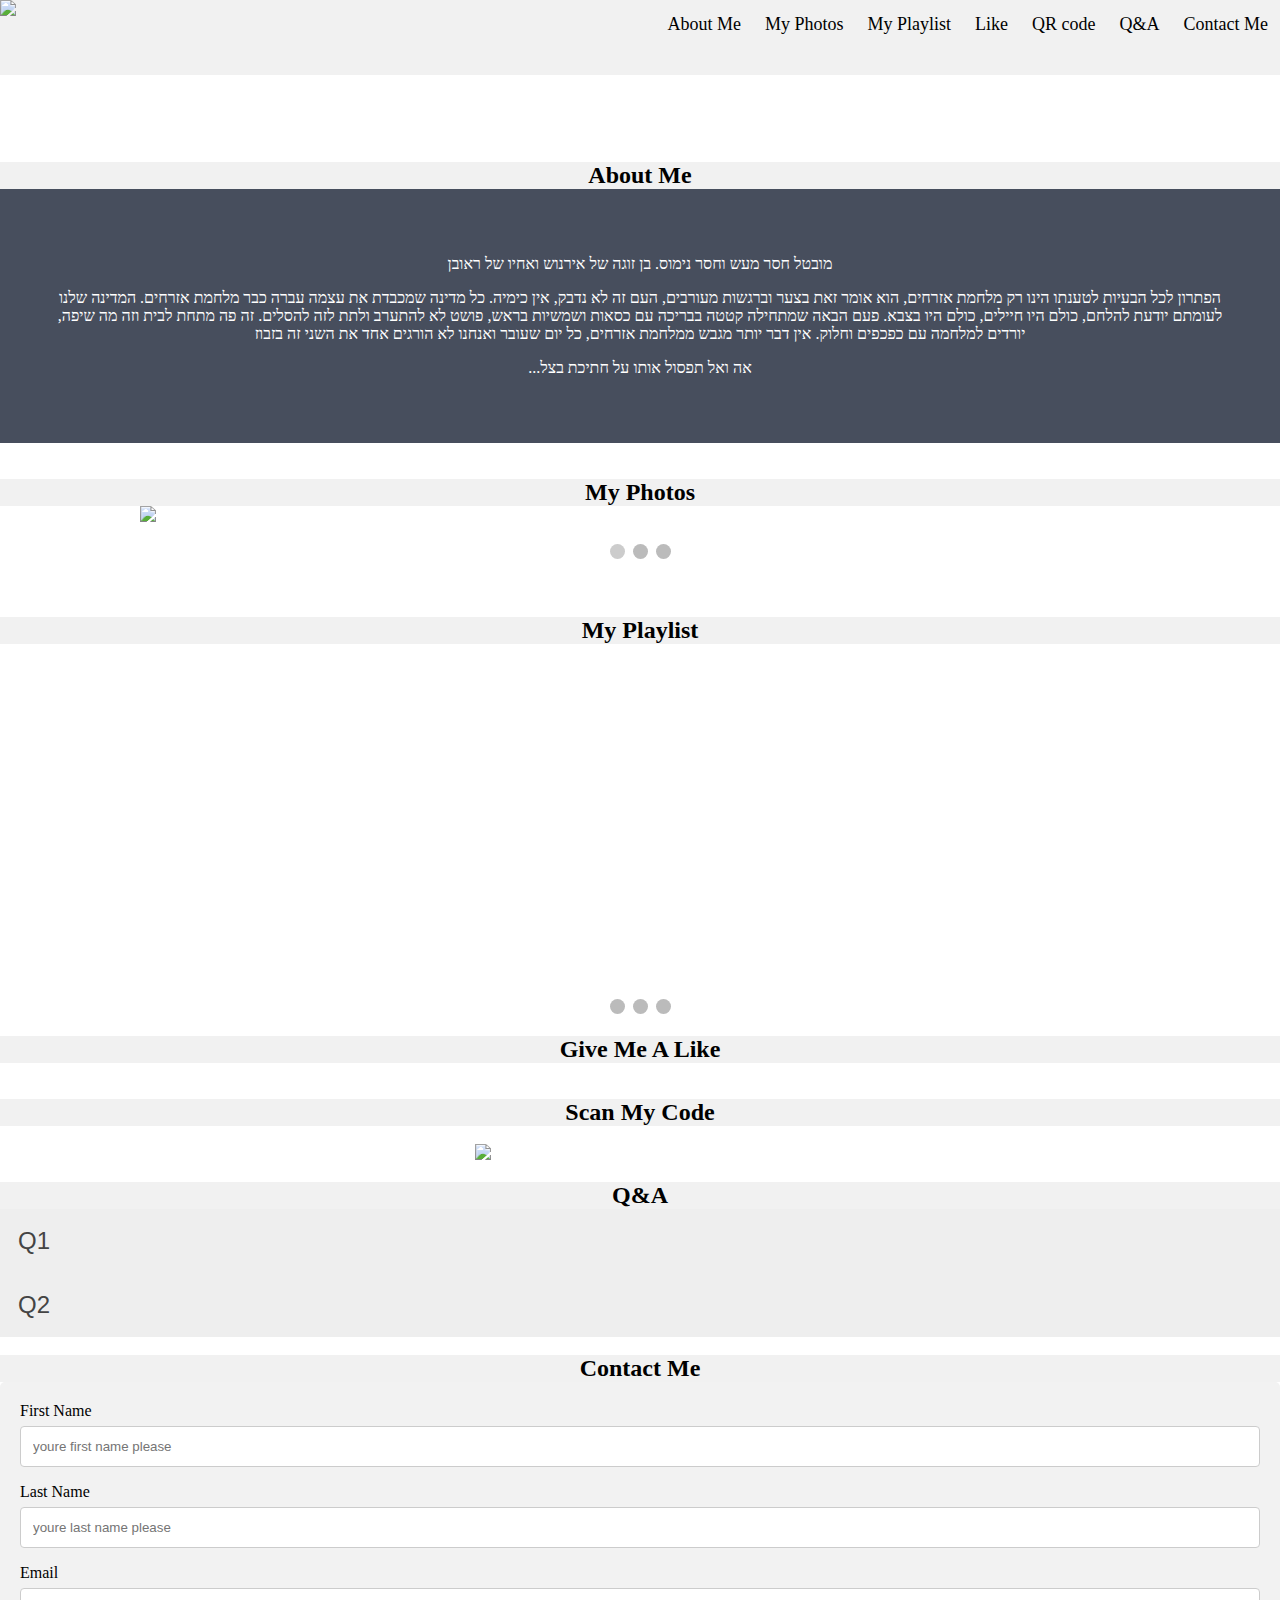
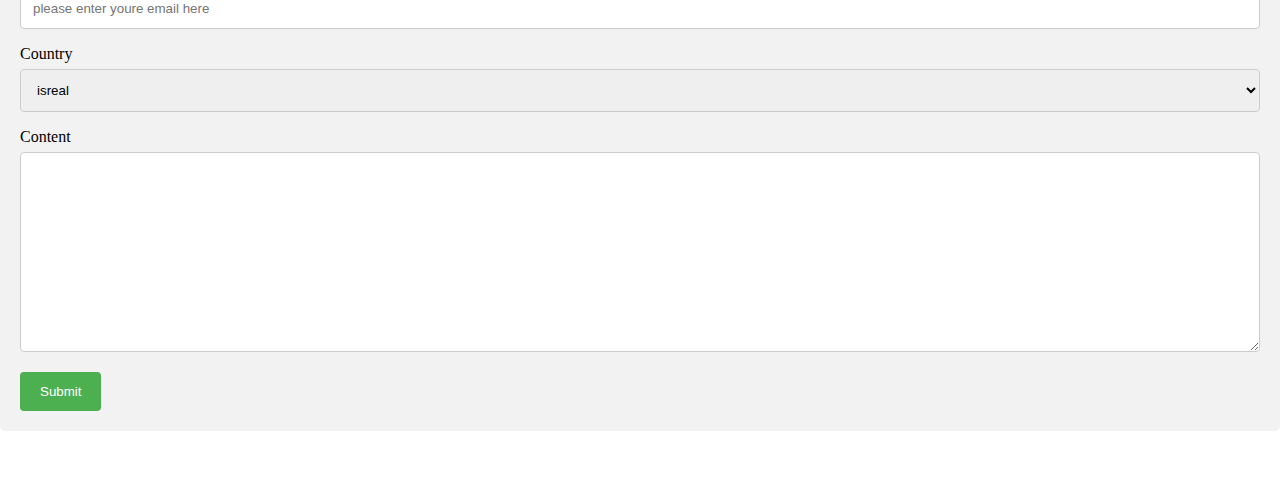
==== commit 1ded55ed: "add styels folder" ====
--- a/index.html
+++ b/index.html
@@ -1,7 +1,7 @@
 <!DOCTYPE html>
 <html>
 <head>
-<link rel="stylesheet" type="text/css" href="style.css" />
+<link rel="stylesheet" type="text/css" href="styles\style.css" />
 <link rel="stylesheet" type="text/css" href="photos.css" />
 <link rel="stylesheet" type="text/css" href="videos.css" />
 <link rel="stylesheet" type="text/css" href="email-form.css" />
@@ -10,7 +10,6 @@
 <script src="https://code.jquery.com/jquery-3.6.0.min.js" integrity="sha256-/xUj+3OJU5yExlq6GSYGSHk7tPXikynS7ogEvDej/m4=" crossorigin="anonymous"></script>
 <script src="emojionearea.min.js"></script>
 
-//test
 </head>
 <body>
 <div class="menu">
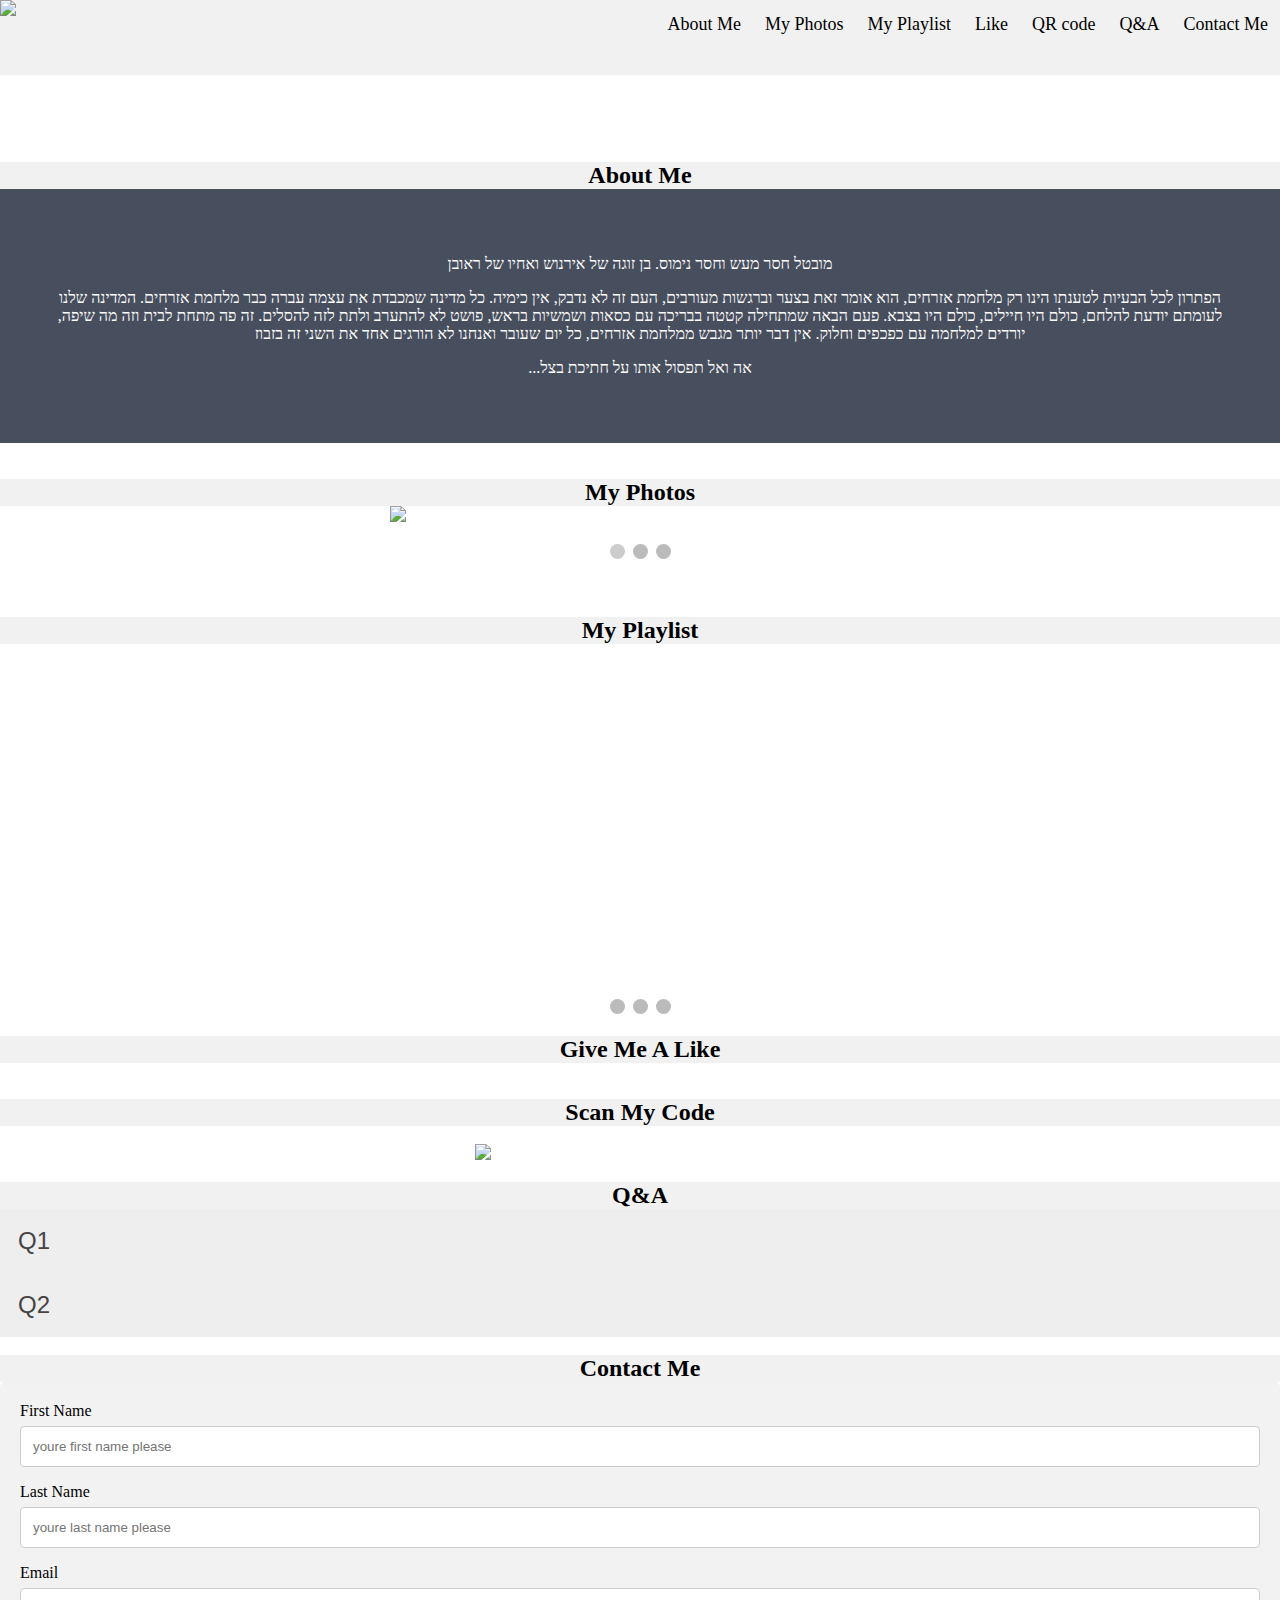
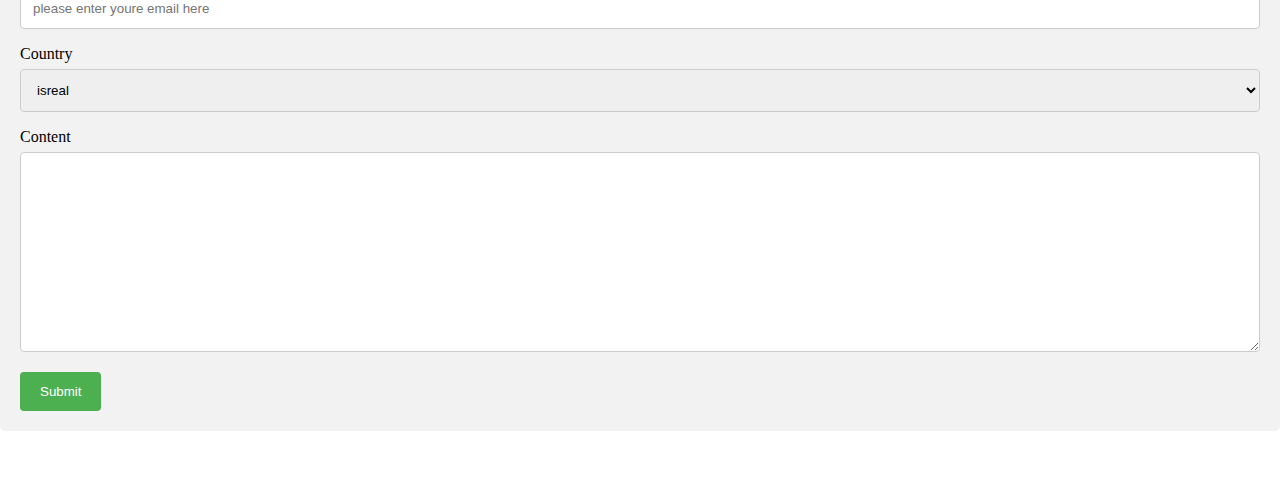
==== commit 5e749495: "move css to styles folder" ====
--- a/index.html
+++ b/index.html
@@ -2,11 +2,11 @@
 <html>
 <head>
 <link rel="stylesheet" type="text/css" href="styles\style.css" />
-<link rel="stylesheet" type="text/css" href="photos.css" />
-<link rel="stylesheet" type="text/css" href="videos.css" />
-<link rel="stylesheet" type="text/css" href="email-form.css" />
-<link rel="stylesheet" type="text/css" href="Q&A.css" />
-<link rel="stylesheet" type="text/css" href="emojionearea.min.css" />
+<link rel="stylesheet" type="text/css" href="styles\photos.css" />
+<link rel="stylesheet" type="text/css" href="styles\videos.css" />
+<link rel="stylesheet" type="text/css" href="styles\email-form.css" />
+<link rel="stylesheet" type="text/css" href="styles\Q&A.css" />
+<link rel="stylesheet" type="text/css" href="styles\emojionearea.min.css" />
 <script src="https://code.jquery.com/jquery-3.6.0.min.js" integrity="sha256-/xUj+3OJU5yExlq6GSYGSHk7tPXikynS7ogEvDej/m4=" crossorigin="anonymous"></script>
 <script src="emojionearea.min.js"></script>
 
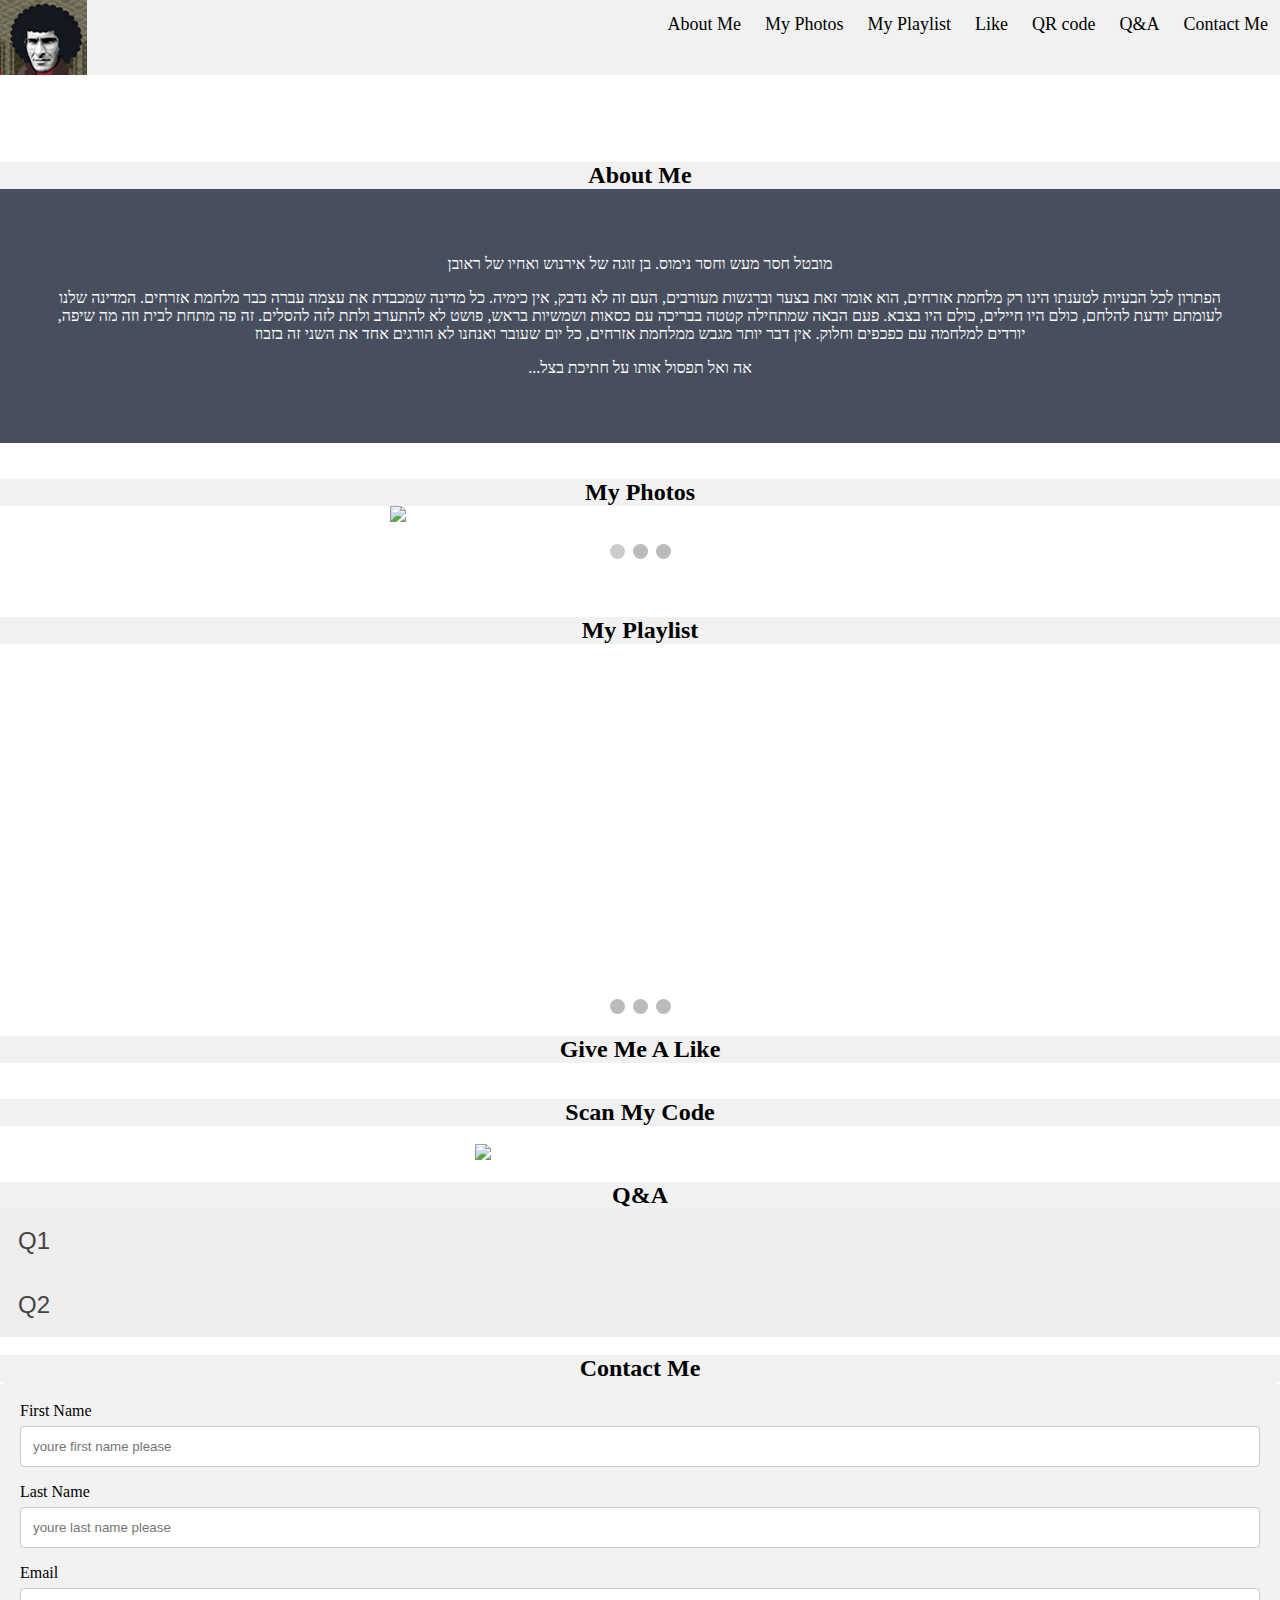
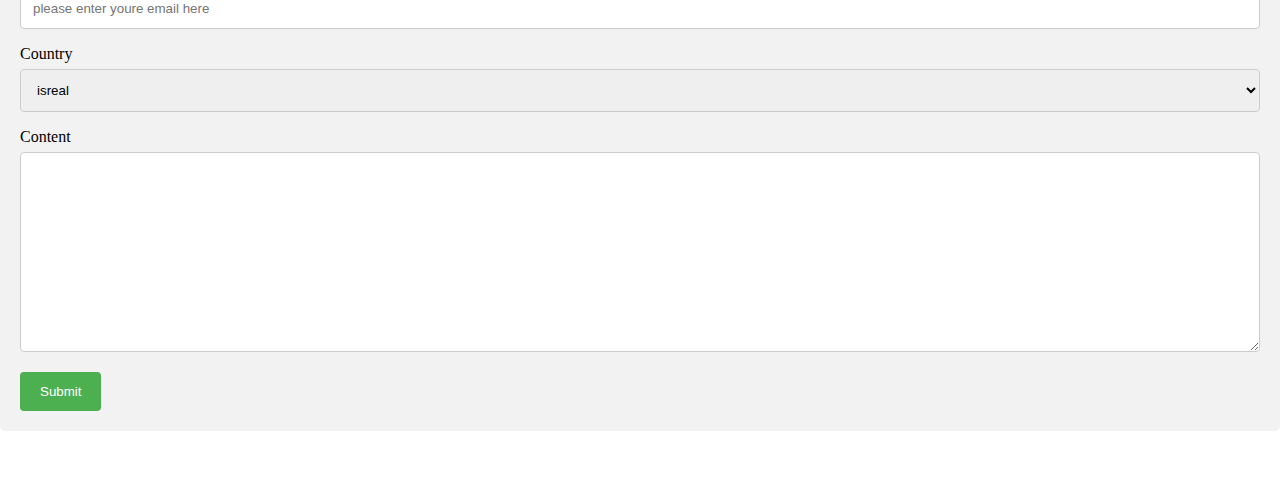
==== commit dd513e7a: "added resuorce folder" ====
--- a/index.html
+++ b/index.html
@@ -13,7 +13,7 @@
 </head>
 <body>
 <div class="menu">
-  <class="logo"><img src="TheParliament.png">
+  <class="logo"><img src="resource\TheParliament.png">
   <div class="menu-right">
     <a href="#about">About Me</a>
     <a href="#photos">My Photos</a>
@@ -216,7 +216,7 @@
   <p>ווב 1 יכול להיות מזוהה עם תקופה של אתרי אינטרנט סטטיים, ווב 2 יכול להיות מזוהה עם תקופה של אתרי אינטרנט אינטראקטיביים, בעוד ווב 3 מתרכז על שירותי רשת וחיפוש רשתי.</p>
   <p>הווב השפיעה על חיינו בדרכים רבות, הכרת האינטרנט וההתפתחות שלה ראתה שלבים רבים, בצורה רחבה נקראו השלבים הללו ווב1 ווב2 וווב3.</p>
   <p>:להלן אציג 3 הבדלים מרכזיים בין השלבים</p>
-  <img src="web diff.png" alt="">
+  <img src="resource\web diff.png" alt="">
 </div>
 
 <button class="accordion">Q2</button>
